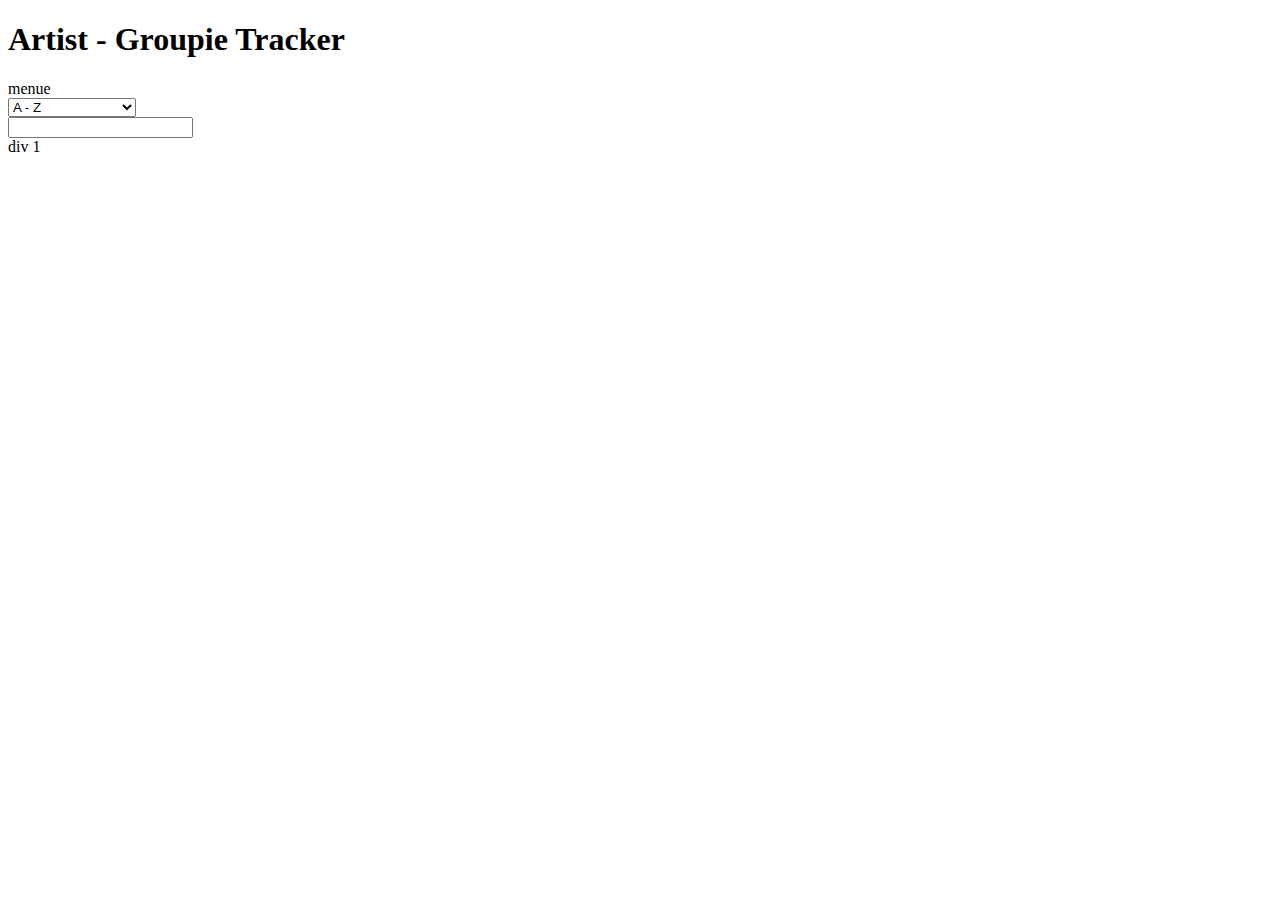
==== templates/artist.html @ 1eaf9723 "Create artist.html" ====
<!DOCTYPE html>
<html lang="en">
<head>
    <meta charset="UTF-8">
    <meta http-equiv="X-UA-Compatible" content="IE=edge">
    <meta name="viewport" content="width=device-width, initial-scale=1.0">
    <title>Artist - Groupie Tracker</title>
    <link rel="stylesheet" href="../static/css/style.css">
</head>
<body>
    <h1>Artist - Groupie Tracker</h1>
    
    <div> menue </div>

    <div id="content">
        <div id="search">
            <form id="filter-form">
                <select>  
                    <option value="az">A - Z</option>
                    <option value="za">Z - A</option>
                    <option value="album1">1st Album newest</option>
                    <option value="album9">1st Album oldest</option>
                    <option value="creation1">Creation newest</option>
                    <option value="creation9">Creation oldest</option>
                    <option value="placeaz">Place A - Z</option>
                    <option value="placeza">Place Z - A</option>
                </select>
            </form>

            <form id="search-form">
                <input type="text"> 
            </form>
        </div>
        <div id="artists">
            <div id=div1>div 1</div>

        </div>
    </div>
</body>
</html>
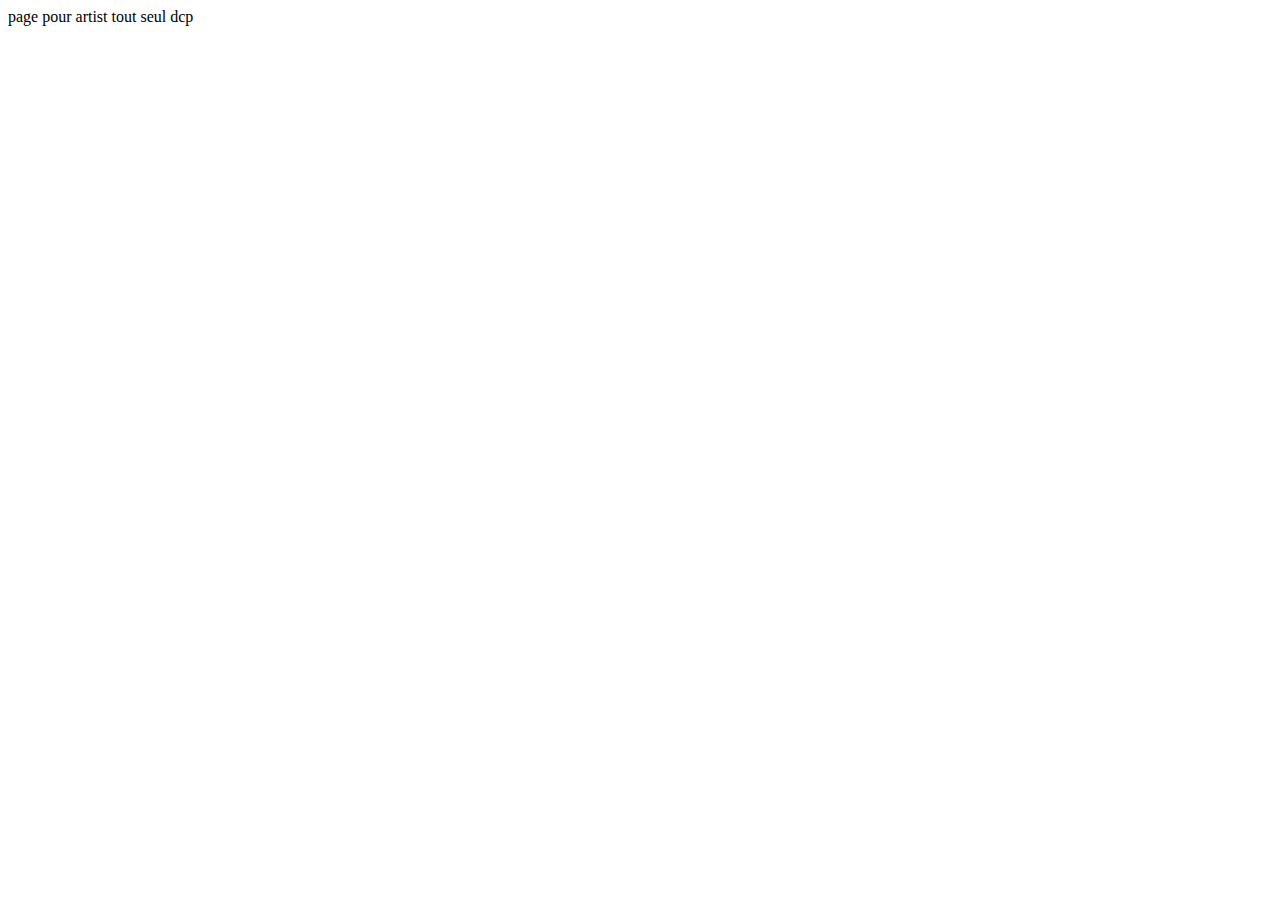
==== commit 941b84f0: "updated artist.html" ====
--- a/templates/artist.html
+++ b/templates/artist.html
@@ -4,37 +4,10 @@
     <meta charset="UTF-8">
     <meta http-equiv="X-UA-Compatible" content="IE=edge">
     <meta name="viewport" content="width=device-width, initial-scale=1.0">
-    <title>Artist - Groupie Tracker</title>
+    <title>Artist</title>
     <link rel="stylesheet" href="../static/css/style.css">
 </head>
 <body>
-    <h1>Artist - Groupie Tracker</h1>
-    
-    <div> menue </div>
-
-    <div id="content">
-        <div id="search">
-            <form id="filter-form">
-                <select>  
-                    <option value="az">A - Z</option>
-                    <option value="za">Z - A</option>
-                    <option value="album1">1st Album newest</option>
-                    <option value="album9">1st Album oldest</option>
-                    <option value="creation1">Creation newest</option>
-                    <option value="creation9">Creation oldest</option>
-                    <option value="placeaz">Place A - Z</option>
-                    <option value="placeza">Place Z - A</option>
-                </select>
-            </form>
-
-            <form id="search-form">
-                <input type="text"> 
-            </form>
-        </div>
-        <div id="artists">
-            <div id=div1>div 1</div>
-
-        </div>
-    </div>
+    page pour artist tout seul dcp
 </body>
 </html>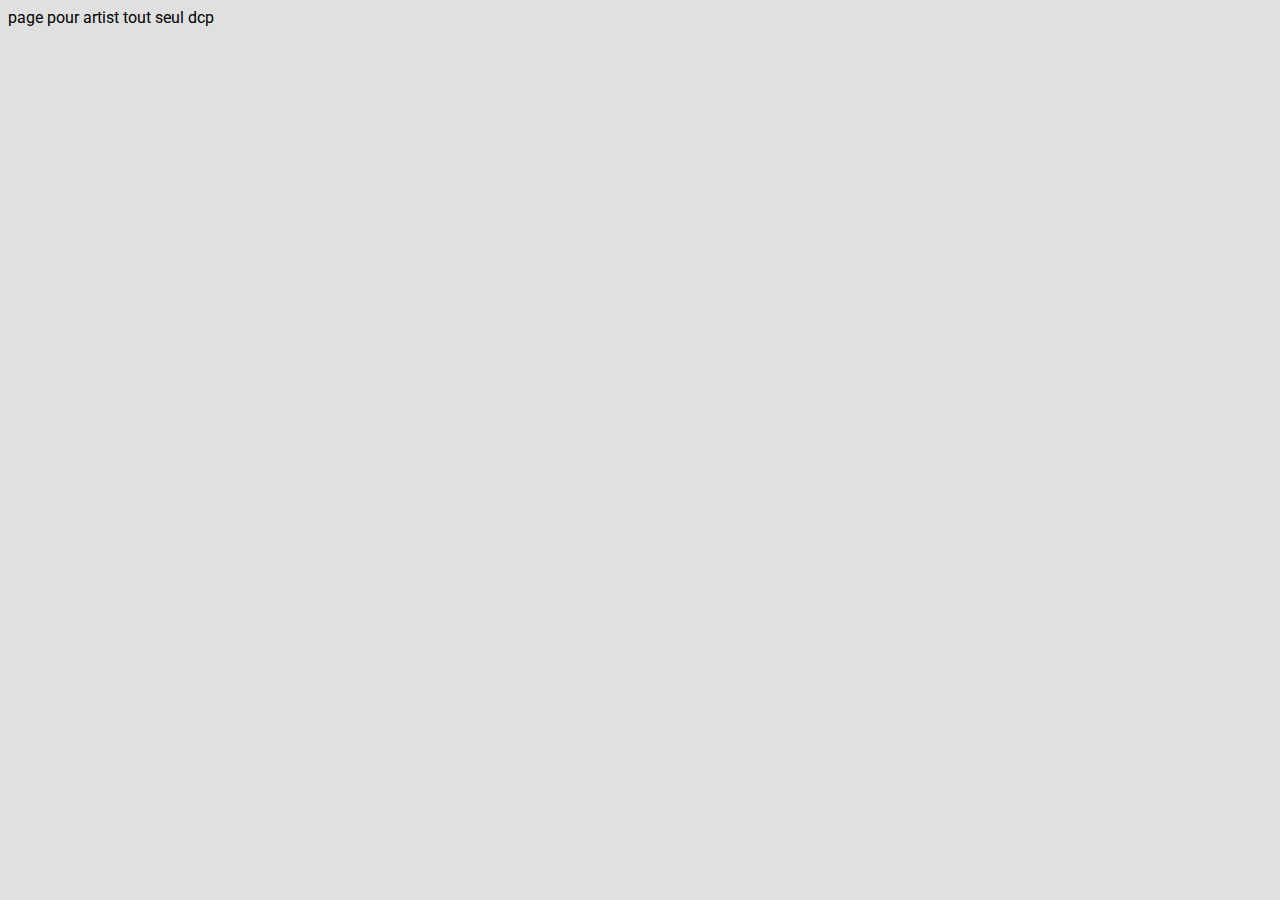
==== commit 49ad2dc1: "img onglet + test html" ====
--- a/templates/artist.html
+++ b/templates/artist.html
@@ -1,13 +1,14 @@
-<!DOCTYPE html>
-<html lang="en">
-<head>
-    <meta charset="UTF-8">
-    <meta http-equiv="X-UA-Compatible" content="IE=edge">
-    <meta name="viewport" content="width=device-width, initial-scale=1.0">
-    <title>Artist</title>
-    <link rel="stylesheet" href="../static/css/style.css">
-</head>
-<body>
-    page pour artist tout seul dcp
-</body>
+<!DOCTYPE html>
+<html lang="en">
+<head>
+    <meta charset="UTF-8">
+    <meta http-equiv="X-UA-Compatible" content="IE=edge">
+    <meta name="viewport" content="width=device-width, initial-scale=1.0">
+    <title>Artist</title>
+    <link rel="stylesheet" href="../static/css/style.css">
+    <link rel="icon" type="image/png" sizes="16x16" href="../static/src/logo.png">
+</head>
+<body>
+    page pour artist tout seul dcp
+</body>
 </html>--- a/static/css/style.css
+++ b/static/css/style.css
@@ -0,0 +1,92 @@
+@import url('https://fonts.googleapis.com/css?family=Roboto:wght@300;400;500;700');
+
+body {
+    font-family: 'Roboto', sans-serif;
+    background-color: rgb(224, 224, 224);
+}
+
+
+
+@import url('https://fonts.googleapis.com/css?family=Alegreya+Sans:900');
+.cards {
+    align-items: center;
+    display: flex;
+    /* height: 100vh; */
+    justify-content: center;
+    flex-wrap: wrap;
+    font-family: sans-serif;
+    margin: 0;
+}
+@media (max-width: 767px) {
+    .cards {
+        display: block;
+    }
+}
+.card {
+    background: white;
+    border-radius: 8px;
+    box-shadow: 0 10px 20px rgba(0,0,0,0.19), 0 6px 6px rgba(0,0,0,0.23);
+    cursor: pointer;
+    height: 280px;
+    margin: 20px;
+    padding: 0 20px;
+    position: relative;
+    -webkit-tap-highlight-color: rgba(0,0,0,0.025);
+    text-align: center;
+    transition: height 1000ms;
+    width: 240px;
+    background-repeat: round;
+    background-size: cover;
+    /* background-position: 0; */
+    opacity: 0.8;
+}
+@media (max-width: 767px) {
+    .card {
+        left: calc(50% - 20px);
+        transform: translateX(-50%);
+    }
+}
+.card.expanded {
+    height: 400px;
+}
+.label {
+    margin-top: 30px;
+    transform: translateY(10px);
+    transition: transform 1000ms;
+}
+.card.expanded .label {
+    transform: translateY(0);
+}
+/* .text-content {
+  transform: translateY(-160px);
+  transition: transform 1000ms;
+}
+.card.expanded .text-content {
+  transform: translateY(-15px);
+} */
+.chevron {
+    position: absolute;
+    bottom: 20px;
+    left: calc(50% - 15px);
+    transform-origin: 50%;
+    transform: rotate(180deg);
+    transition: transform 1000ms;
+}
+.card.expanded .chevron {
+    transform: rotate(0deg);
+}
+.title {
+    font-family: 'Alegreya Sans', sans-serif;
+    font-weight: 900;
+    margin: 10px 0 12px;
+}
+.body-text {
+    padding: 0 20px;
+}
+.text {
+    display: none;
+    transition: display 2s;
+}
+.text.displayed {
+    display: block;
+}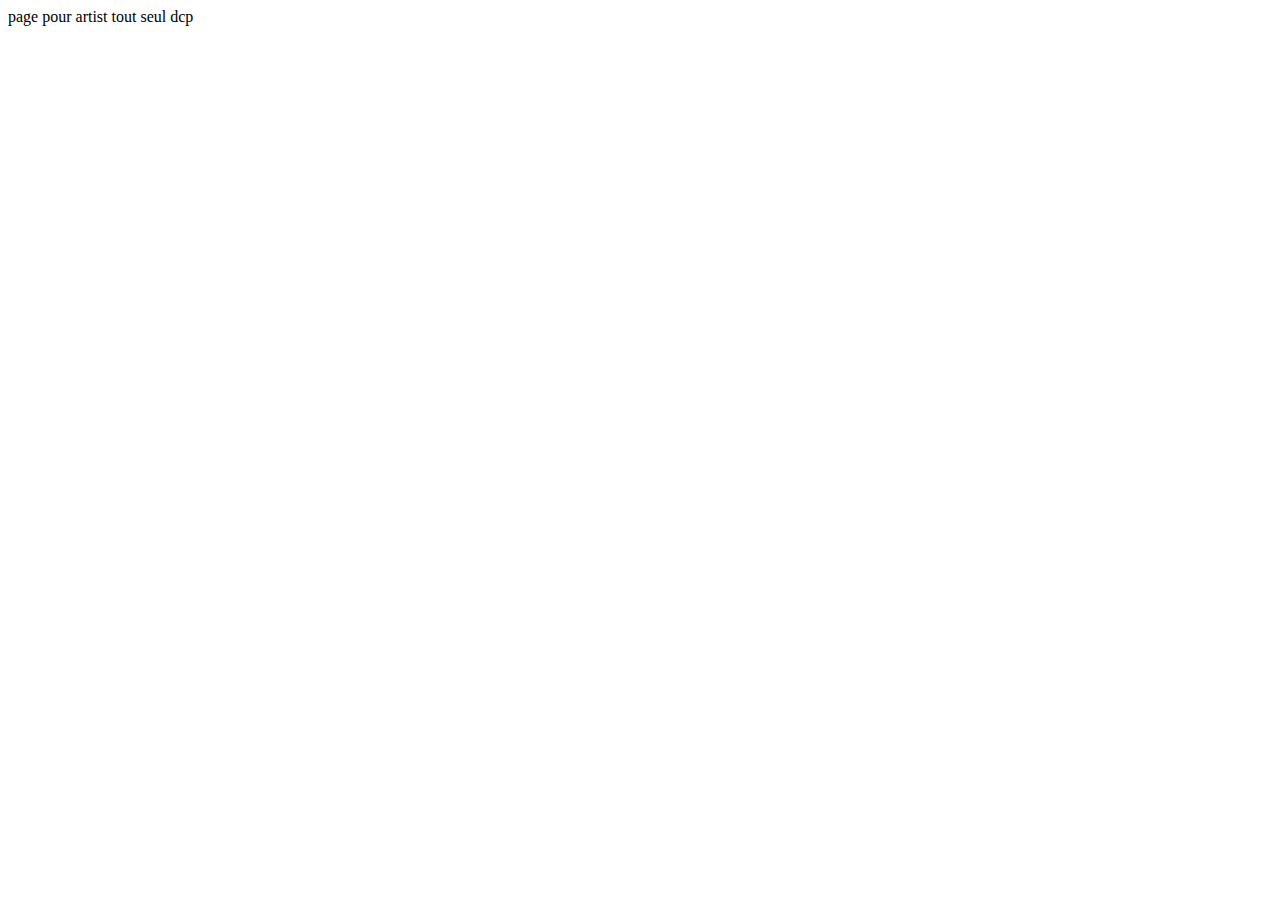
==== commit e1f309cf: "fatigue" ====
--- a/templates/artist.html
+++ b/templates/artist.html
@@ -6,7 +6,6 @@
     <meta name="viewport" content="width=device-width, initial-scale=1.0">
     <title>Artist</title>
     <link rel="stylesheet" href="../static/css/style.css">
-    <link rel="icon" type="image/png" sizes="16x16" href="../static/src/logo.png">
 </head>
 <body>
     page pour artist tout seul dcp
